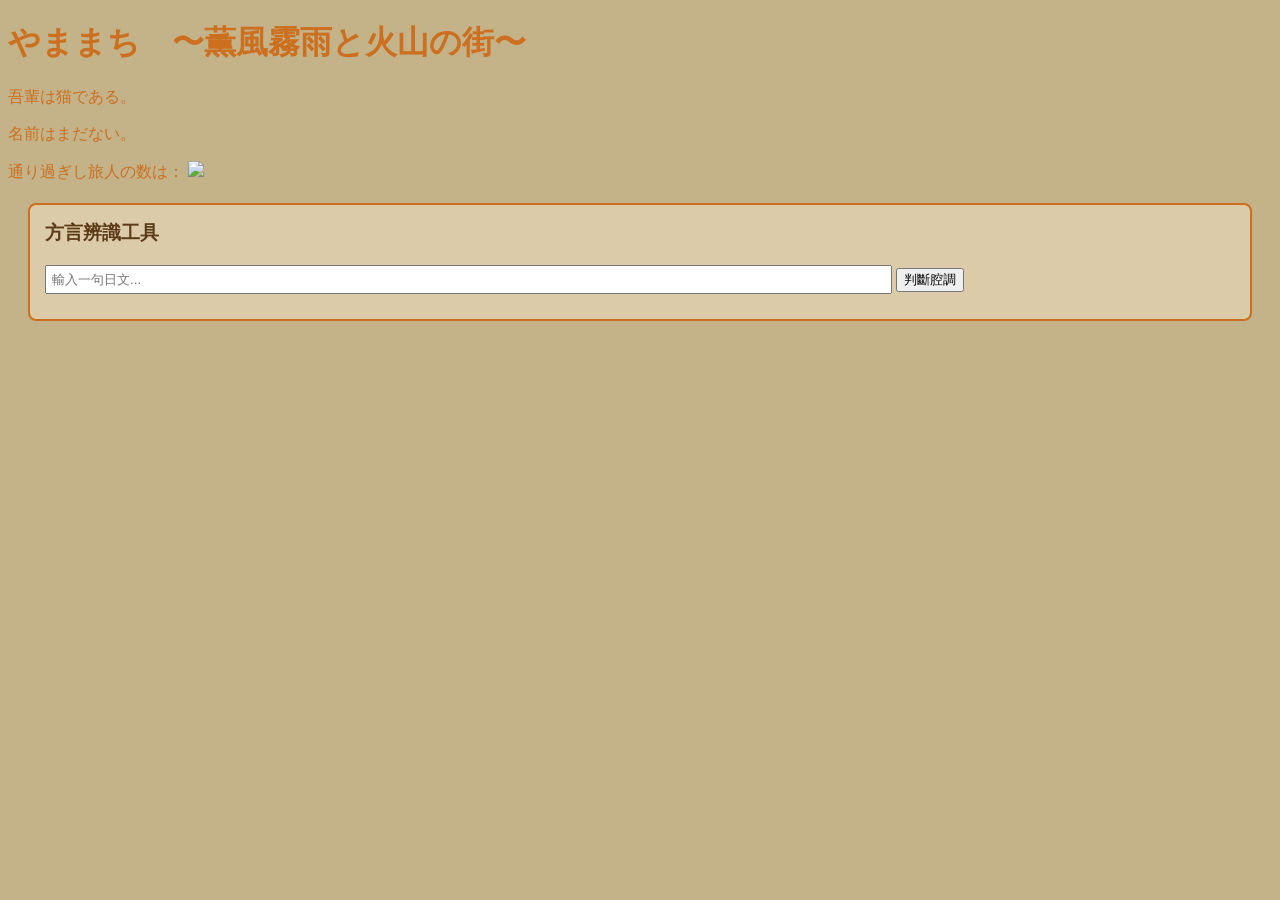
==== index.html @ cdf44061 "Fix score calculation and logging in index.html" ====
<!DOCTYPE html>
<html>
<head>
    <meta name="description" content="Yamamachi personal website">
    <meta name="robots" content="index, follow">
    <title>やままち　〜薫風霧雨と火山の街〜</title>
    </head>
    <body style="font-family: 'MS Mincho', 'PMingLiU', serif;", bgcolor="#c4b289", text="#cc701f">
        <h1>やままち　〜薫風霧雨と火山の街〜</h1>
            <p>吾輩は猫である。</p>
            <p>名前はまだない。</p>
            <p>通り過ぎし旅人の数は：
            <img src="https://visitor-badge.laobi.icu/badge?page_id=yamamachi.home"></p>
    </body>

    <div id="dialect-tool" style="background-color: #dccba8; border: 2px solid #cc701f; padding: 15px; margin: 20px; border-radius: 8px; color: #5c3b17;">
    <h3 style="margin-top: 0;">方言辨識工具</h3>
    <input type="text" id="userInput" placeholder="輸入一句日文..." style="width: 70%; padding: 5px;">
    <button onclick="handlePredict()" style="cursor: pointer;">判斷腔調</button>
    <div id="resultOutput" style="margin-top: 10px; font-weight: bold;"></div>
</div>

<script>
    let modelParams = {};
    fetch('model_weights.json')
        .then(response => response.json())
        .then(data => { modelParams = data; });

    function handlePredict() {
        const text = document.getElementById('userInput').value;
        const vocab = modelParams.vocab;
        const idf = modelParams.idf;
        const coef = modelParams.coef[0];
        const intercept = modelParams.intercept[0];
        
        let vector = new Array(Object.keys(vocab).length).fill(0);
        for (let i = 0; i < text.length; i++) {
            for (let n = 1; n <= 3; n++) {
                let gram = text.substring(i, i + n);
                if (vocab.hasOwnProperty(gram)) {
                    vector[vocab[gram]] += 1;
                }
            }
        }
        
        let score = intercept;
        for (let i = 0; i < vector.length; i++) {
            score += vector[i] * idf[i] * coef[i];
            console.log("計算出的總分 (Score):", score);
            console.log("向量命中次數:", vector.reduce((a, b) => a + b, 0));
        }
        
        const prob = 1 / (1 + Math.exp(-score));
        const result = prob > 0.5 ? "【關西方言】" : "【非關西方言】";
        document.getElementById('resultOutput').innerText = `辨識結果：${result} (信心指數: ${(prob > 0.5 ? prob : 1-prob).toFixed(2)})`;
    }
</script>
    
</html>
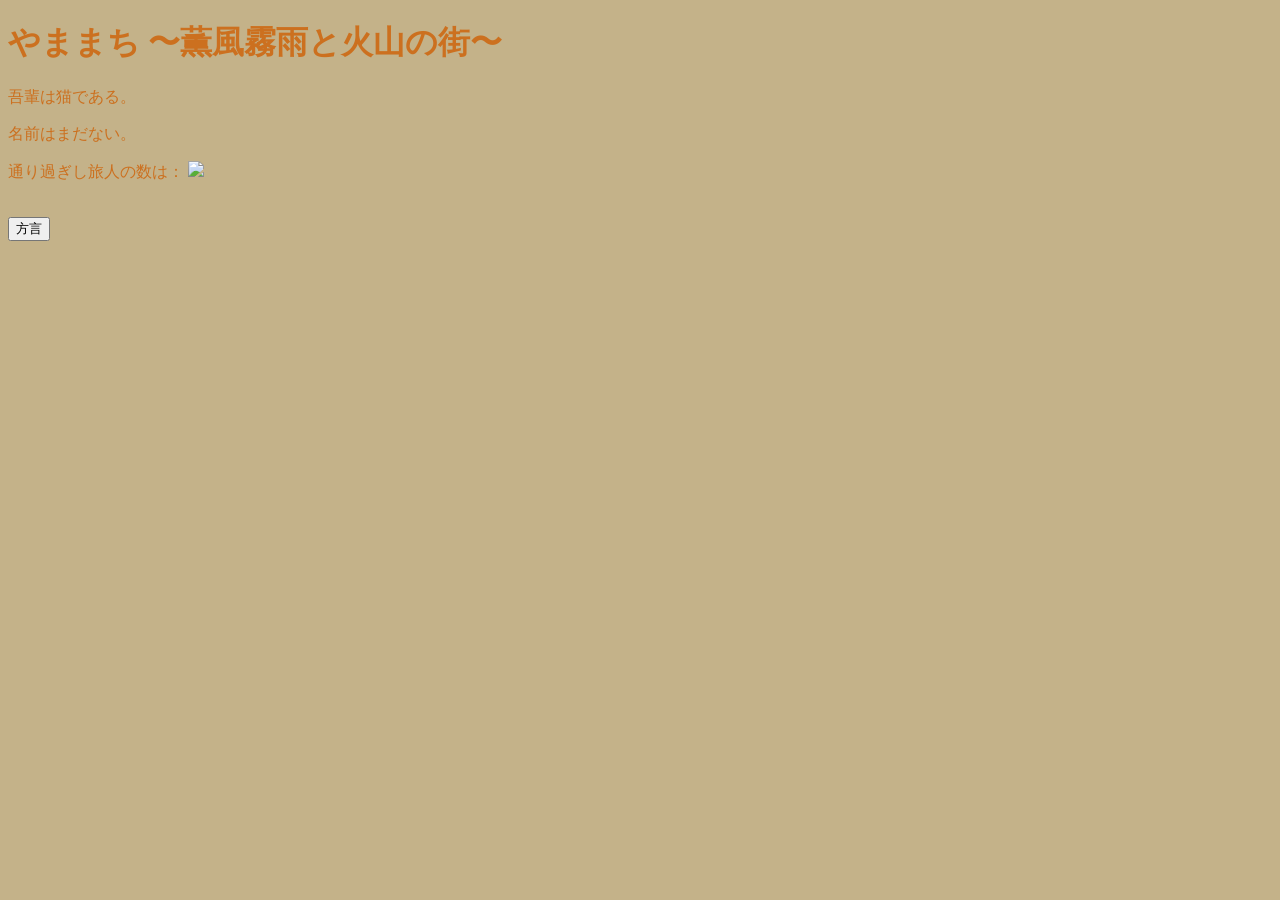
==== commit d0983cd8: "Refactor index.html structure and content" ====
--- a/index.html
+++ b/index.html
@@ -1,59 +1,18 @@
 <!DOCTYPE html>
 <html>
 <head>
-    <meta name="description" content="Yamamachi personal website">
+    <meta charset="UTF-8"> <meta name="description" content="Yamamachi personal website">
     <meta name="robots" content="index, follow">
-    <title>やままち　〜薫風霧雨と火山の街〜</title>
-    </head>
-    <body style="font-family: 'MS Mincho', 'PMingLiU', serif;", bgcolor="#c4b289", text="#cc701f">
-        <h1>やままち　〜薫風霧雨と火山の街〜</h1>
-            <p>吾輩は猫である。</p>
-            <p>名前はまだない。</p>
-            <p>通り過ぎし旅人の数は：
-            <img src="https://visitor-badge.laobi.icu/badge?page_id=yamamachi.home"></p>
-    </body>
+    <title>やままち 〜薫風霧雨と火山の街〜</title>
+</head>
+<body style="font-family: 'MS Mincho', 'PMingLiU', serif;" bgcolor="#c4b289" text="#cc701f">
+    <h1>やままち 〜薫風霧雨と火山の街〜</h1>
+    <p>吾輩は猫である。</p>
+    <p>名前はまだない。</p>
+    <p>通り過ぎし旅人の数は：
+    <img src="https://visitor-badge.laobi.icu/badge?page_id=yamamachi.home"></p>
 
-    <div id="dialect-tool" style="background-color: #dccba8; border: 2px solid #cc701f; padding: 15px; margin: 20px; border-radius: 8px; color: #5c3b17;">
-    <h3 style="margin-top: 0;">方言辨識工具</h3>
-    <input type="text" id="userInput" placeholder="輸入一句日文..." style="width: 70%; padding: 5px;">
-    <button onclick="handlePredict()" style="cursor: pointer;">判斷腔調</button>
-    <div id="resultOutput" style="margin-top: 10px; font-weight: bold;"></div>
-</div>
-
-<script>
-    let modelParams = {};
-    fetch('model_weights.json')
-        .then(response => response.json())
-        .then(data => { modelParams = data; });
-
-    function handlePredict() {
-        const text = document.getElementById('userInput').value;
-        const vocab = modelParams.vocab;
-        const idf = modelParams.idf;
-        const coef = modelParams.coef[0];
-        const intercept = modelParams.intercept[0];
-        
-        let vector = new Array(Object.keys(vocab).length).fill(0);
-        for (let i = 0; i < text.length; i++) {
-            for (let n = 1; n <= 3; n++) {
-                let gram = text.substring(i, i + n);
-                if (vocab.hasOwnProperty(gram)) {
-                    vector[vocab[gram]] += 1;
-                }
-            }
-        }
-        
-        let score = intercept;
-        for (let i = 0; i < vector.length; i++) {
-            score += vector[i] * idf[i] * coef[i];
-            console.log("計算出的總分 (Score):", score);
-            console.log("向量命中次數:", vector.reduce((a, b) => a + b, 0));
-        }
-        
-        const prob = 1 / (1 + Math.exp(-score));
-        const result = prob > 0.5 ? "【關西方言】" : "【非關西方言】";
-        document.getElementById('resultOutput').innerText = `辨識結果：${result} (信心指數: ${(prob > 0.5 ? prob : 1-prob).toFixed(2)})`;
-    }
-</script>
-    
+    <br>
+    <button onclick="window.location.href='dialect.html'">方言</button>
+</body>
 </html>
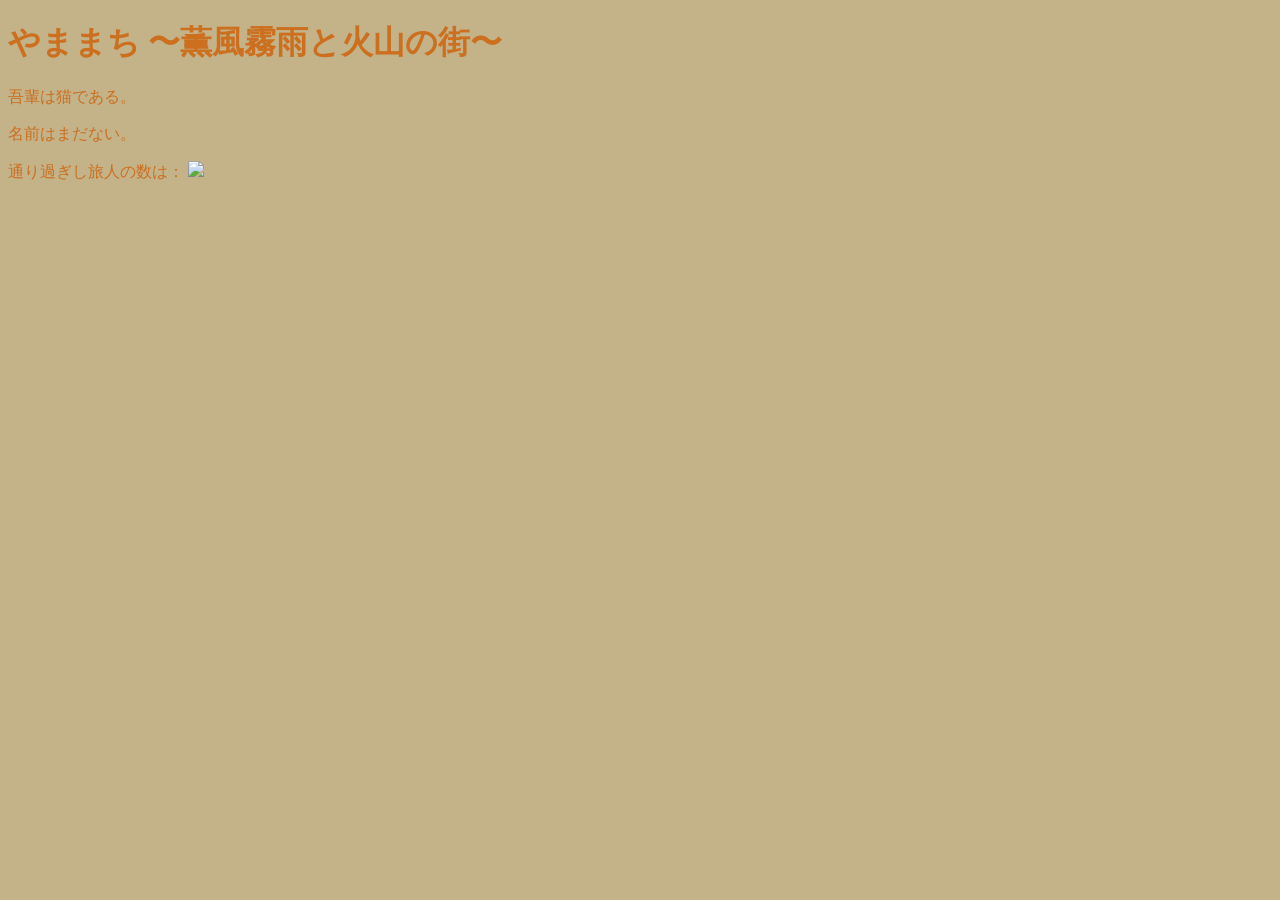
==== commit 2537116f: "Comment out dialect button in index.html" ====
--- a/index.html
+++ b/index.html
@@ -13,6 +13,6 @@
     <img src="https://visitor-badge.laobi.icu/badge?page_id=yamamachi.home"></p>
 
     <br>
-    <button onclick="window.location.href='dialect.html'">方言</button>
+    <!--<button onclick="window.location.href='dialect.html'">方言</button>-->
 </body>
 </html>
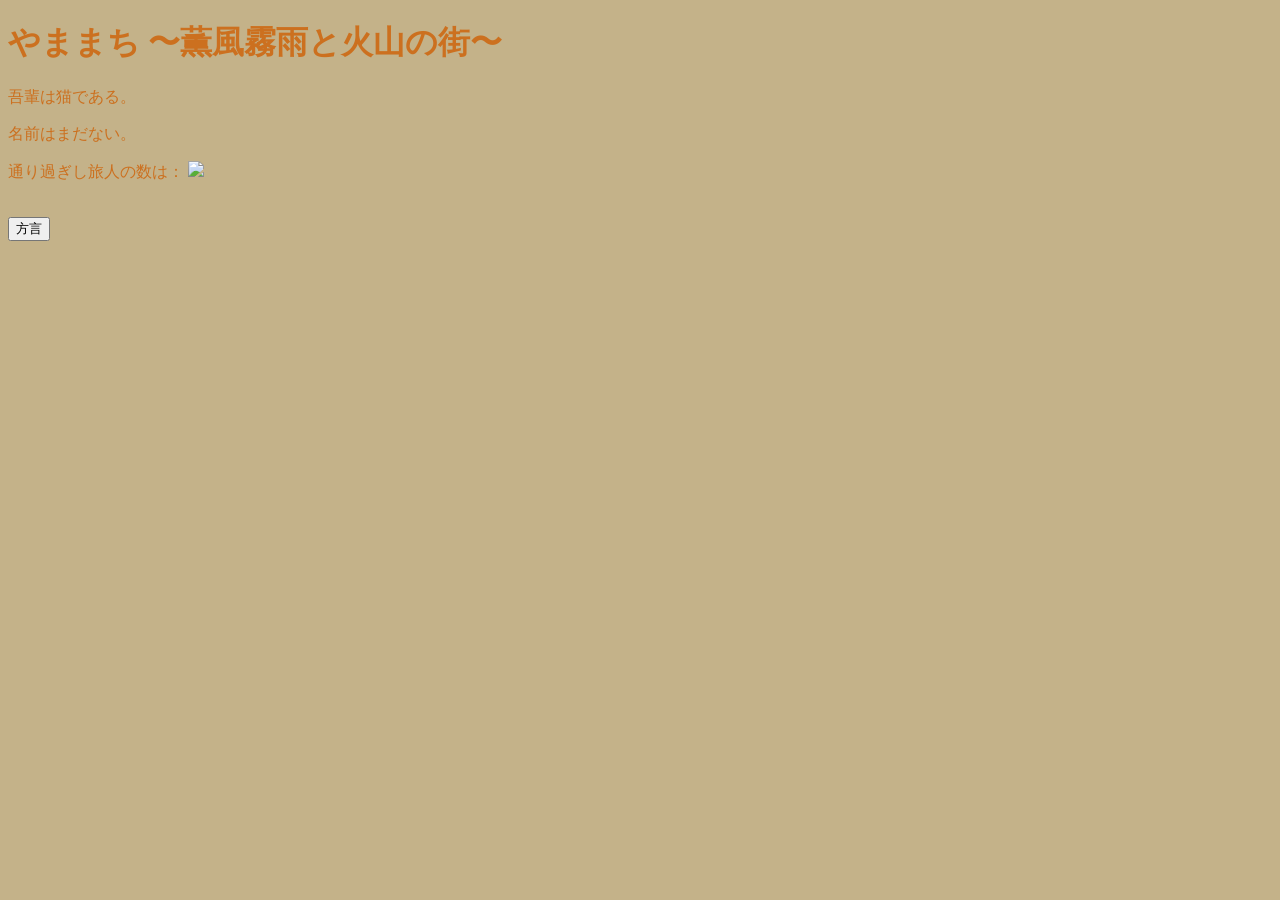
==== commit 21a64a73: "Uncomment button to navigate to dialect.html" ====
--- a/index.html
+++ b/index.html
@@ -13,6 +13,6 @@
     <img src="https://visitor-badge.laobi.icu/badge?page_id=yamamachi.home"></p>
 
     <br>
-    <!--<button onclick="window.location.href='dialect.html'">方言</button>-->
+    <button onclick="window.location.href='dialect.html'">方言</button>
 </body>
 </html>
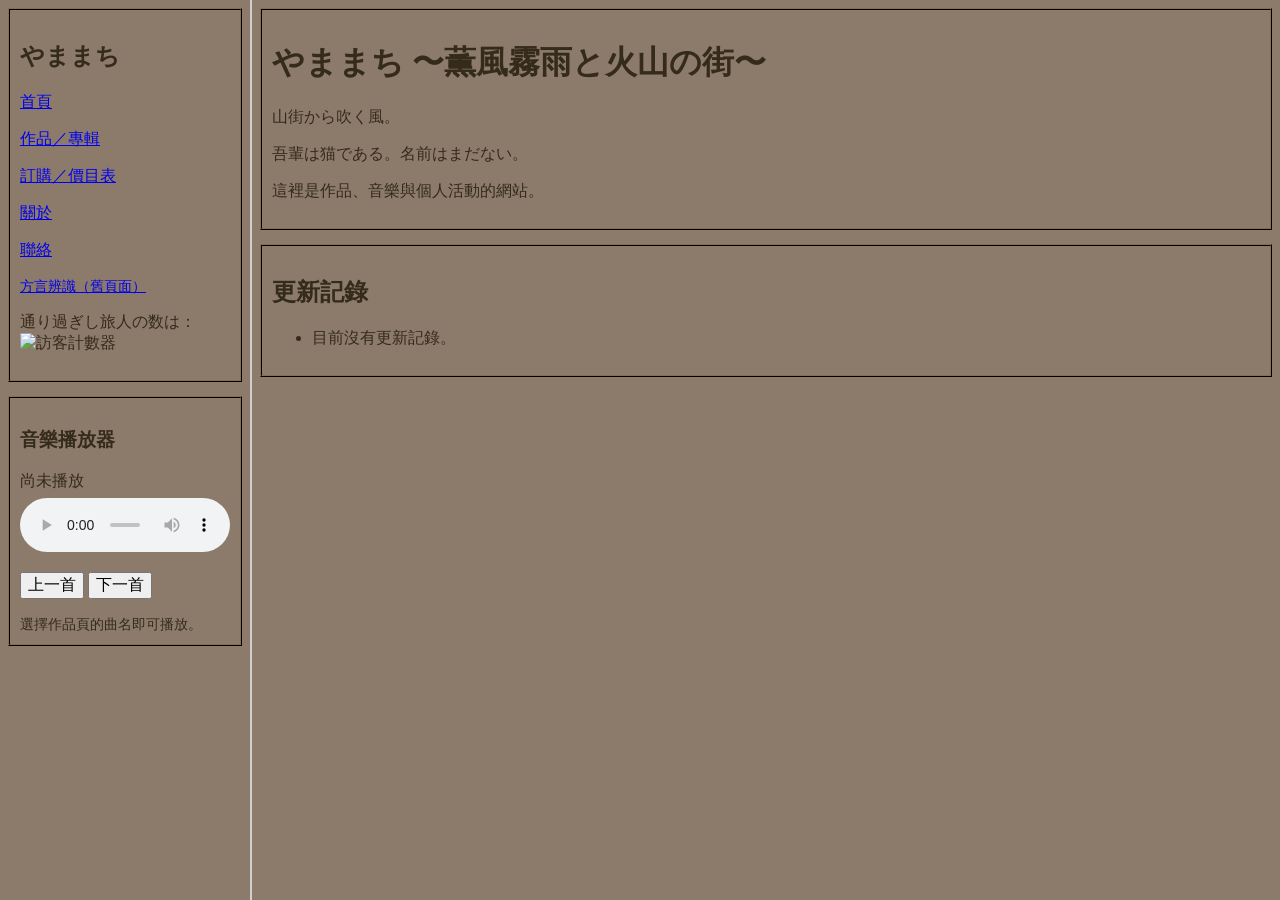
==== commit 8a1b805a: "Build classic framed personal music website" ====
--- a/index.html
+++ b/index.html
@@ -1,18 +1,9 @@
-<!DOCTYPE html>
-<html>
-<head>
-    <meta charset="UTF-8"> <meta name="description" content="Yamamachi personal website">
-    <meta name="robots" content="index, follow">
-    <title>やままち 〜薫風霧雨と火山の街〜</title>
-</head>
-<body style="font-family: 'MS Mincho', 'PMingLiU', serif;" bgcolor="#c4b289" text="#cc701f">
-    <h1>やままち 〜薫風霧雨と火山の街〜</h1>
-    <p>吾輩は猫である。</p>
-    <p>名前はまだない。</p>
-    <p>通り過ぎし旅人の数は：
-    <img src="https://visitor-badge.laobi.icu/badge?page_id=yamamachi.home"></p>
-
-    <br>
-    <button onclick="window.location.href='dialect.html'">方言</button>
-</body>
+<!doctype html>
+<html lang="zh-Hant">
+<head><meta charset="utf-8"><meta name="viewport" content="width=device-width, initial-scale=1"><meta name="description" content="Yamamachi personal website"><meta name="robots" content="index, follow"><title>やままち 〜薫風霧雨と火山の街〜</title></head>
+<frameset cols="250,*" frameborder="1" border="2" framespacing="2">
+  <frame src="sidebar.html" name="sidebar" title="導覽與音樂播放器" scrolling="auto">
+  <frame src="home.html" name="content" title="網站內容" scrolling="auto">
+  <noframes><body><p>此網站使用傳統 HTML 框架。請使用支援框架的瀏覽器。</p><p><a href="home.html">首頁</a> | <a href="works.html">作品</a> | <a href="order.html">訂購</a> | <a href="about.html">關於</a> | <a href="contact.html">聯絡</a></p></body></noframes>
+</frameset>
 </html>
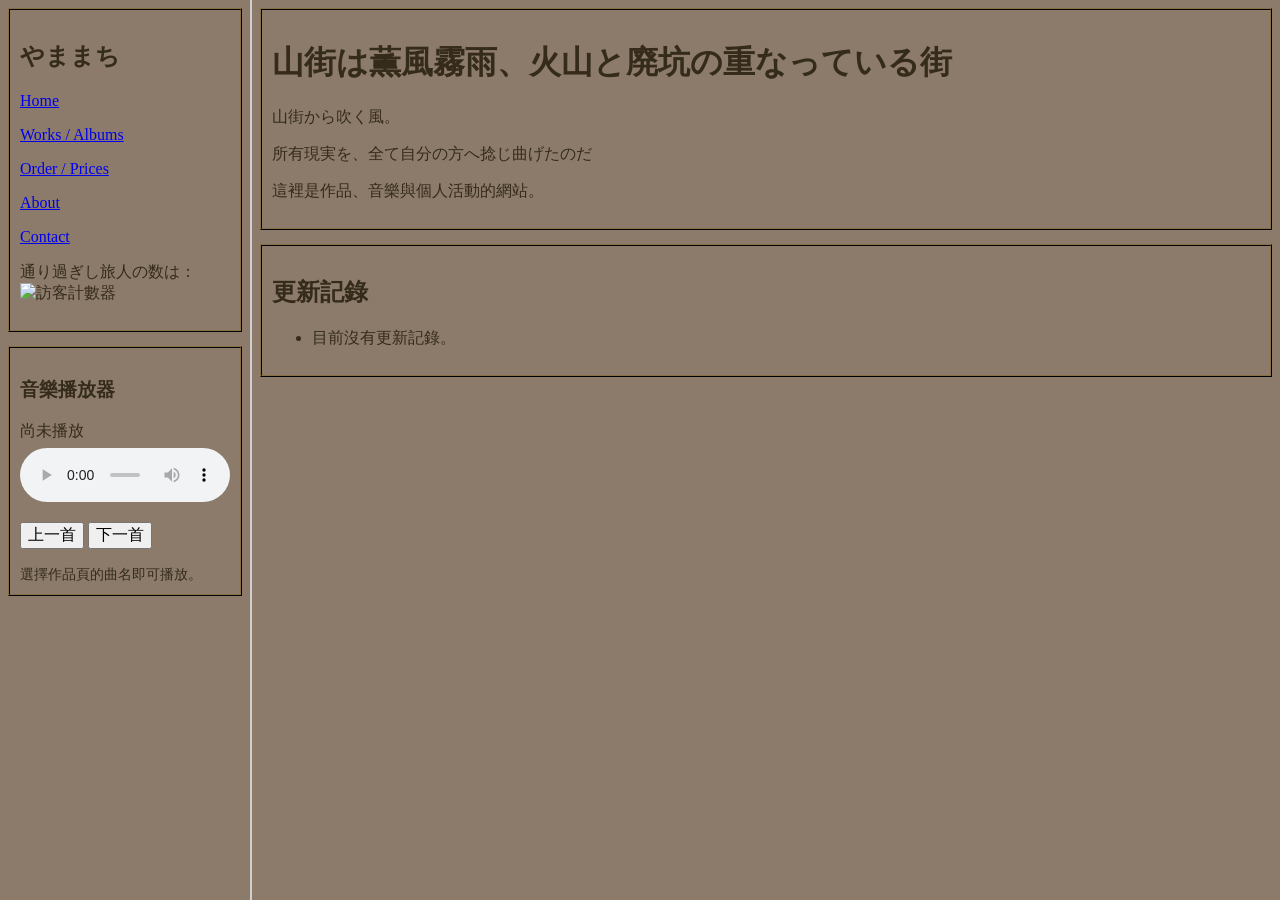
==== commit bf837376: "Update title in index.html to include Japanese characters" ====
--- a/index.html
+++ b/index.html
@@ -1,6 +1,6 @@
 <!doctype html>
 <html lang="zh-Hant">
-<head><meta charset="utf-8"><meta name="viewport" content="width=device-width, initial-scale=1"><meta name="description" content="Yamamachi personal website"><meta name="robots" content="index, follow"><title>やままち 〜薫風霧雨と火山の街〜</title></head>
+<head><meta charset="utf-8"><meta name="viewport" content="width=device-width, initial-scale=1"><meta name="description" content="Yamamachi personal website"><meta name="robots" content="index, follow"><title>山街　やままち〜</title></head>
 <frameset cols="250,*" frameborder="1" border="2" framespacing="2">
   <frame src="sidebar.html" name="sidebar" title="導覽與音樂播放器" scrolling="auto">
   <frame src="home.html" name="content" title="網站內容" scrolling="auto">
